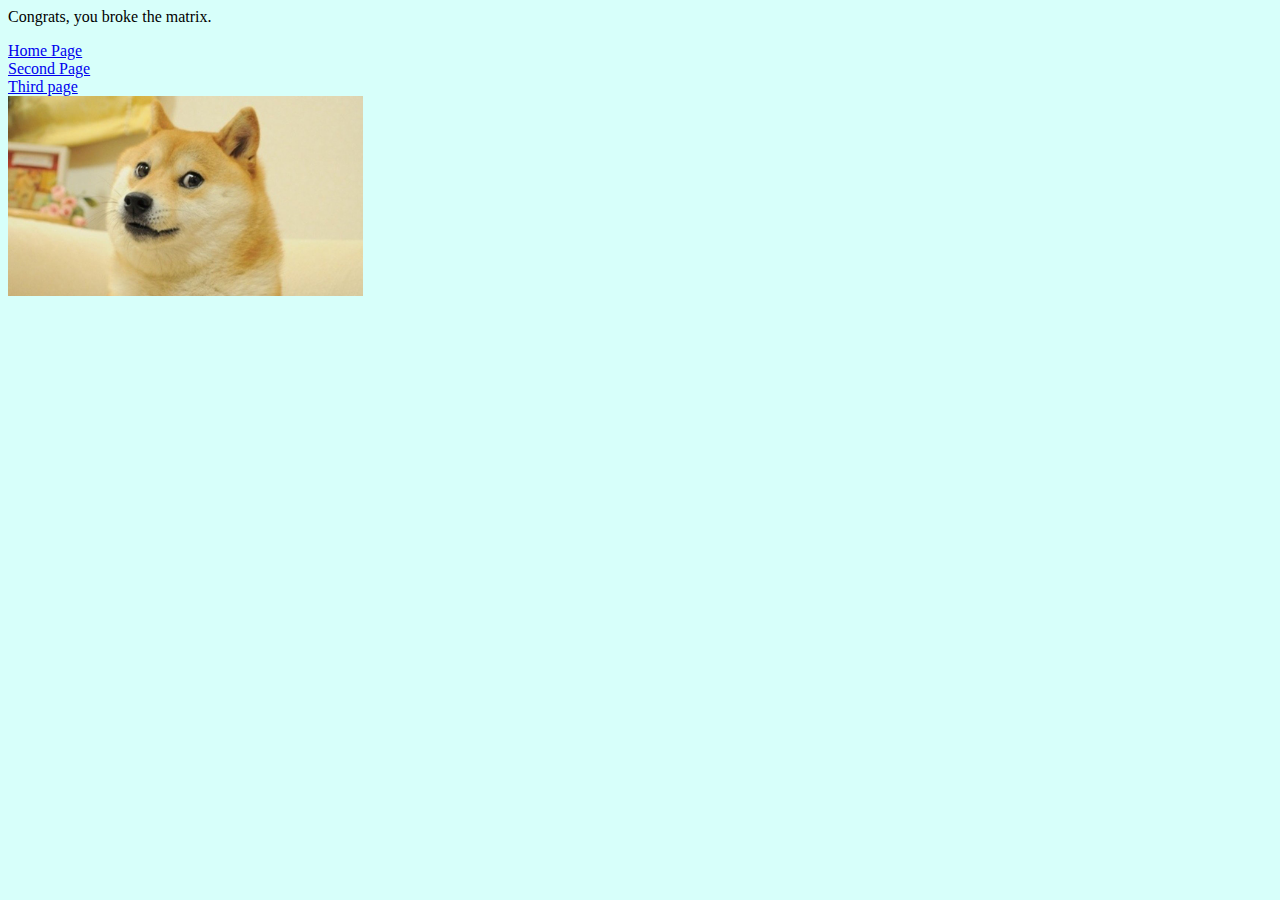
==== fourth.html @ 886f30c7 "Xtra pages" ====
<html>
    <style type="text/css">
    body {
        background-color: #D7FFFA;
    }
    </style>
    <head>
        <title>RIP AP Comp Sci. Students</title>
    </head>
    <body>
        <p>Congrats, you broke the matrix.</p>
        <a href=""></a>
        <a href="index.html"> Home Page </a><br>
        <a href="second.html"> Second Page </a><br>
        <a href="Third.html"> Third page </a><br>
        <img src="doge.jpg" width="355" height="200"></img>
    </body>
</html>
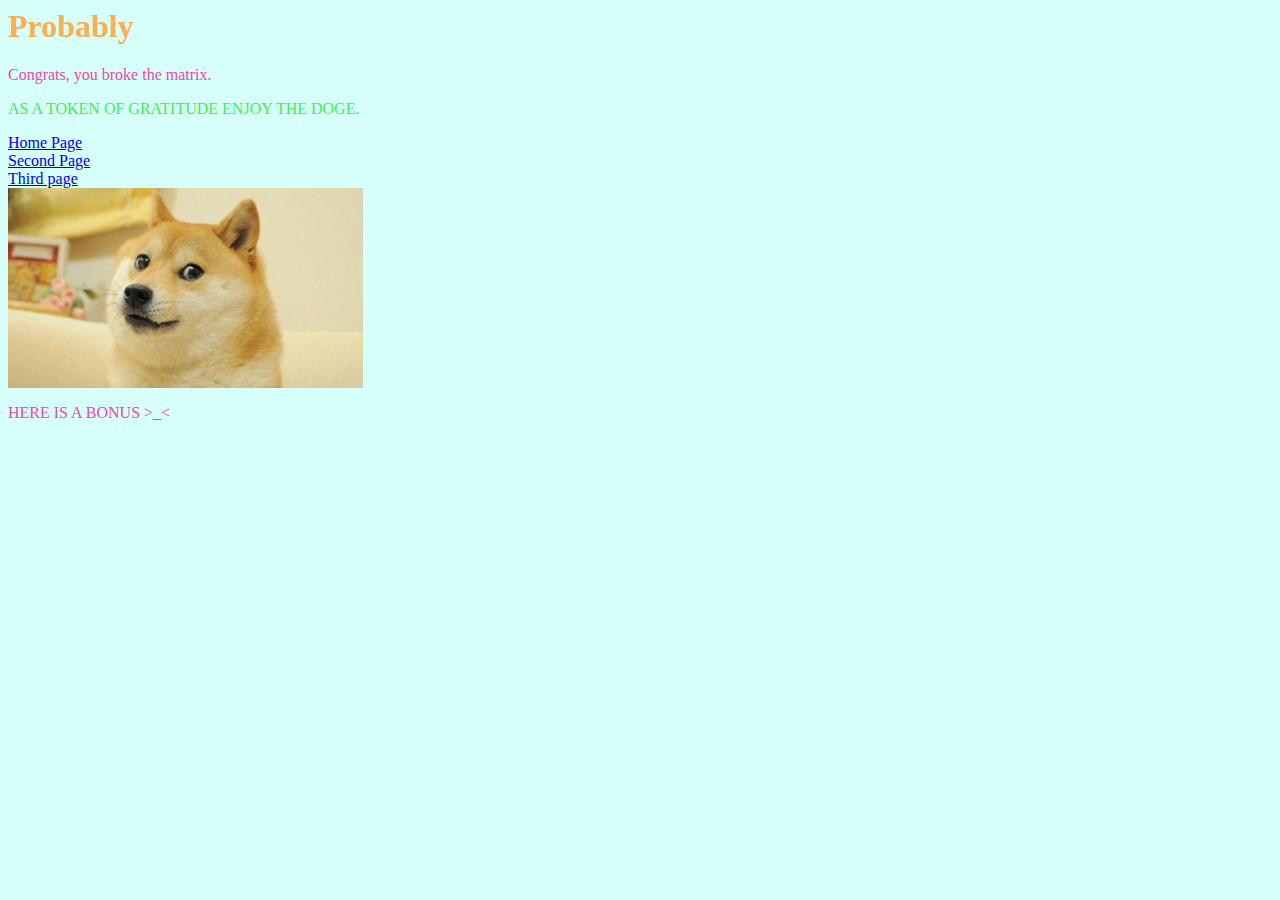
==== commit 42a201f2: "color and doge" ====
--- a/fourth.html
+++ b/fourth.html
@@ -1,18 +1,24 @@
 <html>
     <style type="text/css">
     body {
-        background-color: #D7FFFA;
-    }
+        background-color: #D7FFFA;}
+        h1   {color: #f9af54;}
+        p    {color: #f246a7;}
     </style>
     <head>
         <title>RIP AP Comp Sci. Students</title>
     </head>
+    <h1>Probably</h1>
     <body>
         <p>Congrats, you broke the matrix.</p>
+        <p style="color:#40ed57;">AS A TOKEN OF GRATITUDE ENJOY THE DOGE.</p>
         <a href=""></a>
         <a href="index.html"> Home Page </a><br>
         <a href="second.html"> Second Page </a><br>
-        <a href="Third.html"> Third page </a><br>
+        <a href="third.html"> Third page </a><br>
         <img src="doge.jpg" width="355" height="200"></img>
+        <p>HERE IS A BONUS >_<</p>
+        <embed width="420" height="315"
+src="https://www.youtube.com/embed/alJHDHo9nMA">
     </body>
 </html>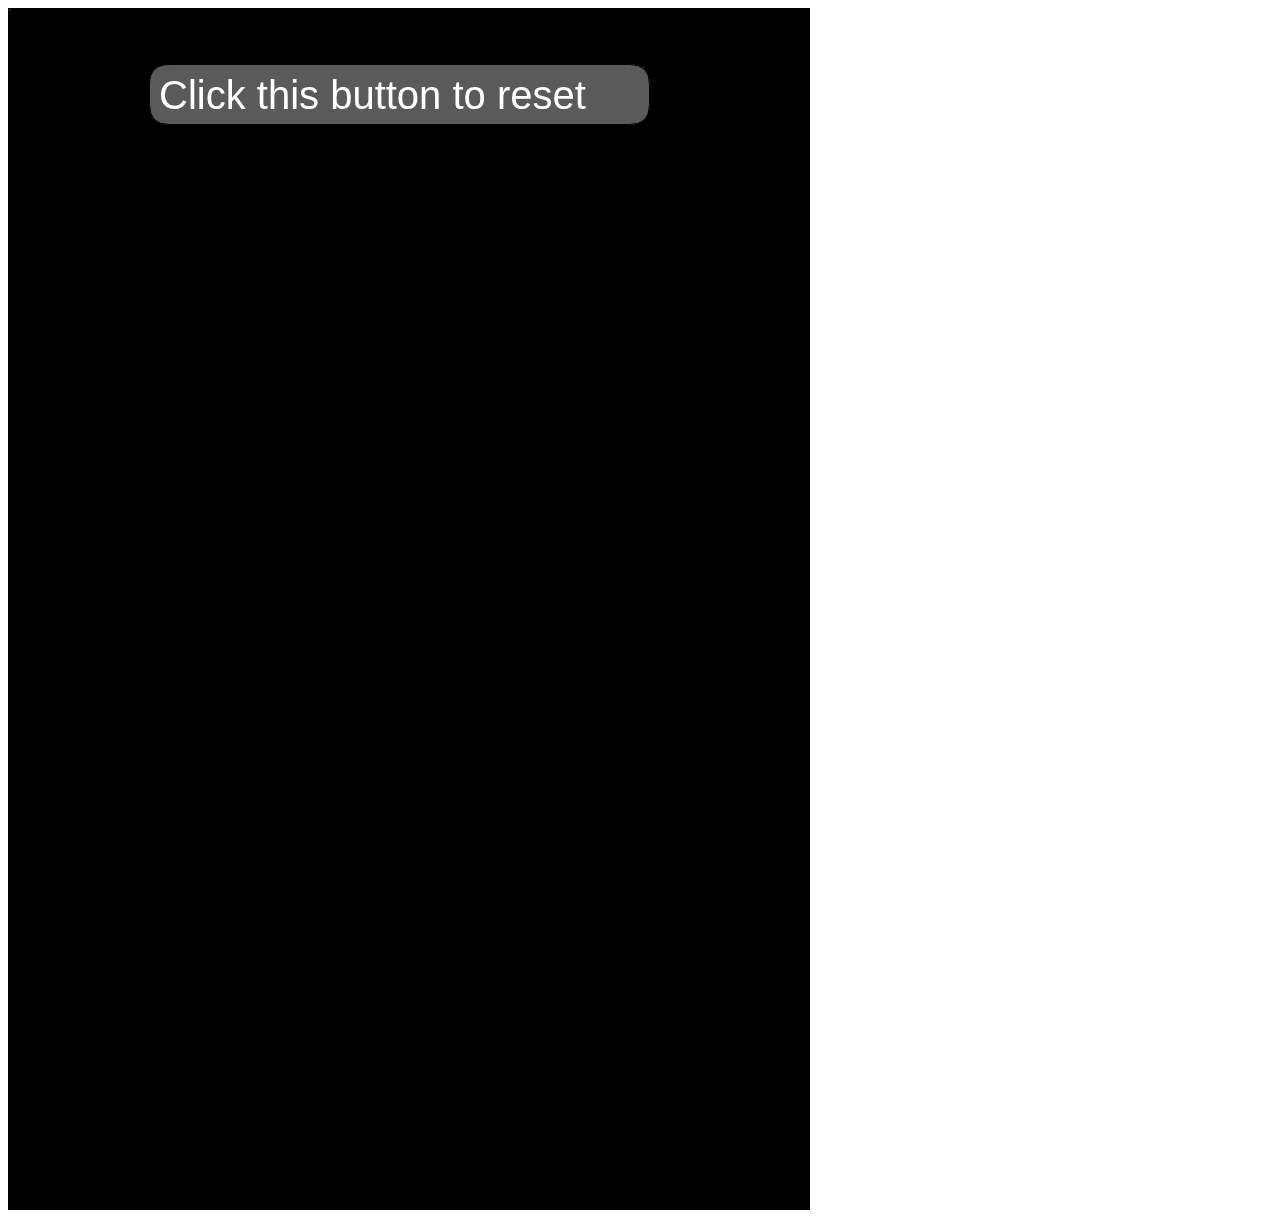
==== commit ca43d802: "made processing" ====
--- a/fourth.html
+++ b/fourth.html
@@ -1,24 +1,54 @@
 <html>
-    <style type="text/css">
-    body {
-        background-color: #D7FFFA;}
-        h1   {color: #f9af54;}
-        p    {color: #f246a7;}
-    </style>
-    <head>
-        <title>RIP AP Comp Sci. Students</title>
-    </head>
-    <h1>Probably</h1>
-    <body>
-        <p>Congrats, you broke the matrix.</p>
-        <p style="color:#40ed57;">AS A TOKEN OF GRATITUDE ENJOY THE DOGE.</p>
-        <a href=""></a>
-        <a href="index.html"> Home Page </a><br>
-        <a href="second.html"> Second Page </a><br>
-        <a href="third.html"> Third page </a><br>
-        <img src="doge.jpg" width="355" height="200"></img>
-        <p>HERE IS A BONUS >_<</p>
-        <embed width="420" height="315"
-src="https://www.youtube.com/embed/alJHDHo9nMA">
-    </body>
+<head>
+<meta http-equiv="Content-Type" content="text/html; charset=UTF-8" />
+<title>Processing Demo</title>
+<script type="text/javascript" src="processingJS.js"></script>
+</head>
+<body>
+
+
+<script type="text/processing">
+void setup(){
+size(800,1200);
+background(0);
+}
+int x = 0;
+int speed = 2;
+int value = 0;
+int acc = 0;
+int s = 0;
+int fc = 0;
+
+void mousePressed(){
+if (mouseX > 140 && mouseX < 640 && mouseY > 55 && mouseY < 115){
+background(0);
+s = 0;
+}
+
+}
+
+void draw(){
+stroke(4);
+fill(90);
+if (mouseX > 140 && mouseX < 640 && mouseY > 55 && mouseY < 115){
+fill(255,55,0);
+}
+rect(140, 55, 500, 60, 20);
+fill(255);
+textSize(40);
+text("Click this button to reset", 150, 100); 
+fill(random(200),random(255),random(255));
+stroke(4);
+ellipse(mouseX, mouseY, s, s); 
+if (acc %15 == 0 && s < 300){
+s ++;
+}
+acc ++;
+
+}
+
+</script>
+
+<canvas id="sketch" style="border: 1px solid black;"></canvas>
+</body>
 </html>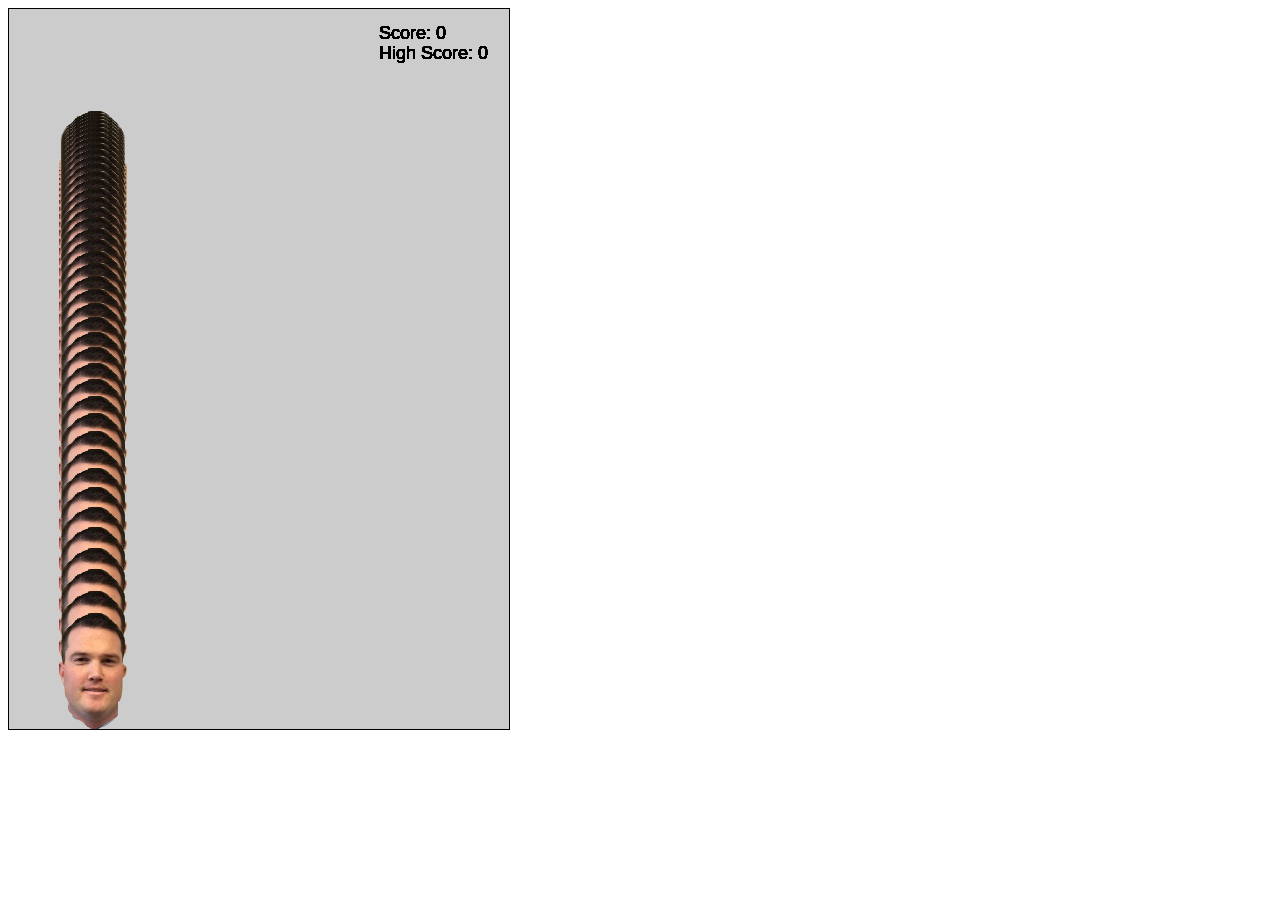
==== commit d6854a9f: "java game" ====
--- a/fourth.html
+++ b/fourth.html
@@ -8,45 +8,191 @@
 
 
 <script type="text/processing">
+import processing.pdf.*;
+
+PImage bg; PImage bgR; PImage cat; PImage cat2; PImage costume;
+int x; int cx; int cy; int cVy;
+int numKnives = 7;
+int gameState; PImage knife; int[] kx = new int[numKnives]; int[] ky = new int[numKnives]; int count;
+int score; int highScore; 
+PImage back2;
+
+PImage fireBall; int fx; int fy;
+int fireCount; int bulletCount;
+boolean isShooting; boolean bull;
+
 void setup(){
-size(800,1200);
-background(0);
-}
-int x = 0;
-int speed = 2;
-int value = 0;
-int acc = 0;
-int s = 0;
-int fc = 0;
-
+  isShooting = true;
+  bull = false;
+  gameState = 0;
+  size(500,720);
+  bg = loadImage("./img/bg.jpg");
+  bgR = loadImage("./img/bg.jpg");
+  cat = loadImage("./img/doug.png");
+  cat2 = loadImage("./img/mCSheri.png");
+  costume = cat;
+  knife = loadImage("./img/Bless.png");
+  fireBall = loadImage("./img/fire.png");
+  back2 = loadImage("./img/Doug.png");
+  cVy = 2;
+  cy = 100;
+  cx = 50;
+  fx = width + 10000;
+  for(int i =0; i < numKnives ; i++){
+    kx[i] = width + (int)random(50, 200) + 200*i;
+    ky[i] = height/2 + (int)random(-200,200);
+  }
+  
+}
+
+
+void draw(){
+
+  count++;
+  move();
+  if(score > highScore){
+        highScore = score;
+  }
+  if(gameState==0){
+  //Background goes on top!  (first!)
+  image(bg, x, 0);
+  image(bgR, x+bg.width-6, 0);
+  image(bg, x+2*bg.width -12, 0);
+  if(x < -(2*bg.width+12)){
+    x=0;
+  } 
+  
+  //SQUID CODE!!
+  for(int i = 0; i<numKnives ; i++){
+    kx[i]-= 2;
+    if(kx[i] < -10){
+      score++;
+      kx[i] = width + (int)random(50, 200);
+      ky[i] = height/2 + (int)random(-200,200);
+    }
+    if(abs((int)((fx+50)-(kx[i]+50))) < 100 && abs((int)((fy+50) - (ky[i]+26))) < 76){
+      kx[i]+=2000;
+      fx = width +20000;
+      score++;
+    }
+    if(abs((int)((cx+35)-(kx[i]+50))) < 85 && abs((int)((cy+58) - (ky[i]+26))) < 84){
+      gameState=1;
+    }
+    image(knife, kx[i], ky[i]);
+  }
+  //FIREBALL CODE
+  image(fireBall, fx, fy);
+  fx += 10;
+  if(fx > width + 20){
+    fx = 20000;
+  } 
+  
+  //CAT CODE!!!
+  image(costume, cx,cy);
+  cy = cy + cVy;
+  if(count%2 ==0){
+    cVy ++;
+  }
+  x--;
+  checkCat();
+  
+  
+ //END GAMESTATE 0 
+ }
+
+  //Mario Dies:
+  if(gameState==1){
+
+    //BEGIN BUTTON
+    textSize(34);   //SIZE OF TEXT
+    text("You died!!!", 100,146);
+    fill(245); 
+    rect(90,160, 240, 45, 10);  //BACKGROUND OF BUTTON
+    fill(0);
+    //END BUTTON
+    
+    //RESTART GAME
+    if(mouseX > 90 && mouseY > 160 && mouseX < 330 && mouseY < 205){
+      if (mousePressed){
+        cy = 100;
+        cVy = 2;
+        cx = 50;
+        score = 0;
+        for(int i =0; i < numKnives ; i++){
+          kx[i] = width + (int)random(50, 200) + 200*i;
+          ky[i] = height/2 + (int)random(-200,200);
+        }
+        gameState=0;             
+      }
+ 
+      else{  //HOVER OVER BUT NOT CLICK
+        fill(255,0,0);
+        rect(90,160, 240, 45, 10);
+        fill(0);
+        text("Play Again?", 100,196);  //TEXT ON BUTTON
+      }
+    }
+    else{
+      text("Click Me!!", 100,196);  //TEXT ON BUTTON
+    }  
+  }
+  
+  //TEXT TO SCREEN
+  fill(0);
+  textSize(18);
+  text("Score: " + score, width -130, 30);
+  text("High Score: " + highScore, width - 130, 50);
+  
+}
+
+
+void move(){
+  if (keyPressed){    
+    if(cx > 0 && keyCode==LEFT){
+      cx-=2;
+    }
+    else if(cx <width/2 && keyCode==RIGHT){
+      cx+=2;
+    }
+  }
+
+}
+
+void keyPressed(){
+  if(key==32){
+    fire();
+  }
+}
 void mousePressed(){
-if (mouseX > 140 && mouseX < 640 && mouseY > 55 && mouseY < 115){
-background(0);
-s = 0;
-}
-
-}
-
-void draw(){
-stroke(4);
-fill(90);
-if (mouseX > 140 && mouseX < 640 && mouseY > 55 && mouseY < 115){
-fill(255,55,0);
-}
-rect(140, 55, 500, 60, 20);
-fill(255);
-textSize(40);
-text("Click this button to reset", 150, 100); 
-fill(random(200),random(255),random(255));
-stroke(4);
-ellipse(mouseX, mouseY, s, s); 
-if (acc %15 == 0 && s < 300){
-s ++;
-}
-acc ++;
-
-}
-
+  if(mouseButton == LEFT){
+    cVy = -11;
+  }
+  else if(mouseButton == RIGHT){
+    fire();
+  }
+  costume = cat2;
+  
+}
+
+void mouseReleased(){
+  costume = cat; 
+}
+void fire(){
+  fx = cx + 20;
+  fy = cy + 45;
+  fireCount++;
+  if(fireCount > 4){
+    isShooting = true;
+  }
+  else{
+    isShooting = false;
+  }
+}
+void checkCat(){
+  if(cy > height || cy < -80){
+    gameState =1;
+  }
+}
 </script>
 
 <canvas id="sketch" style="border: 1px solid black;"></canvas>
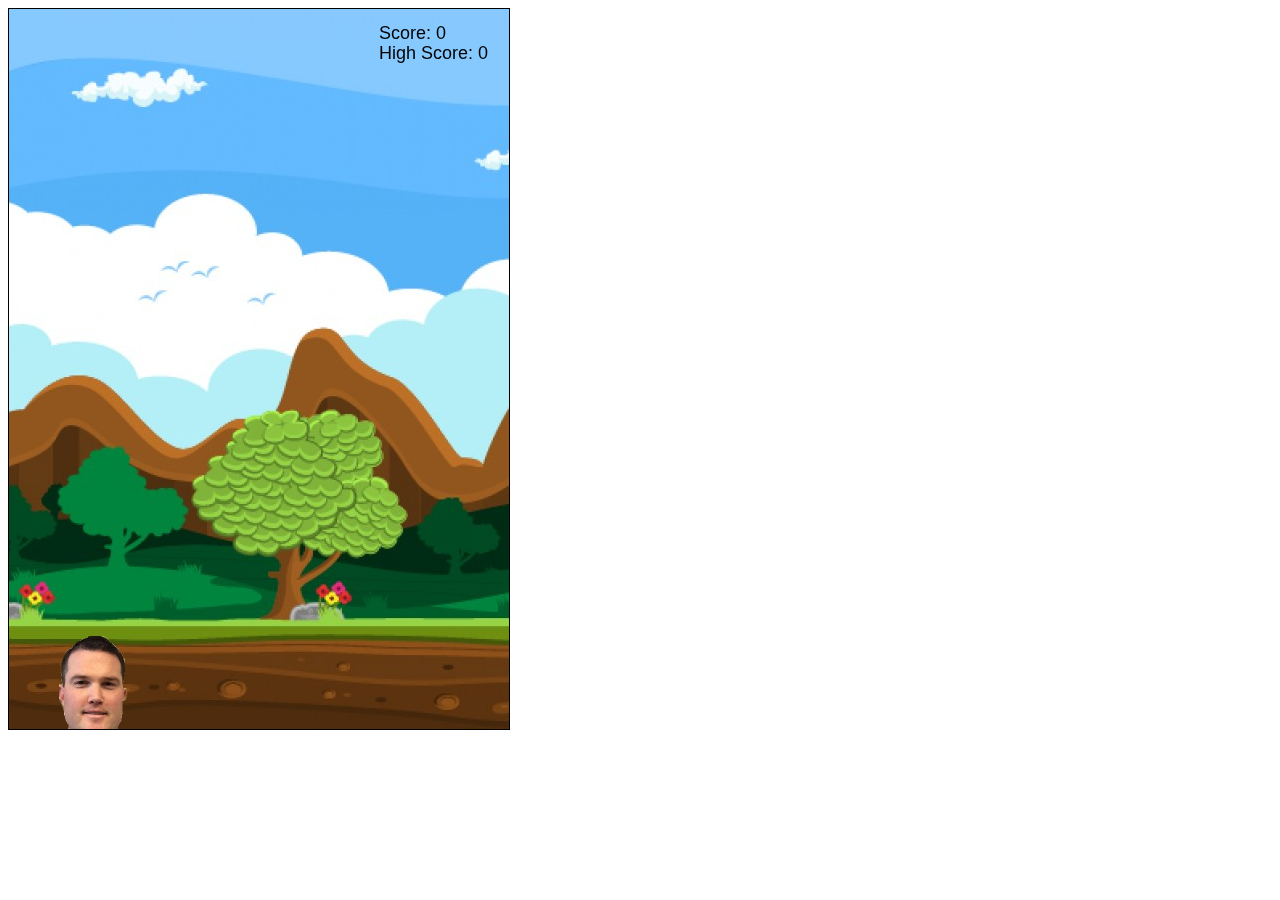
==== commit 7809dadd: "Game fixed" ====
--- a/fourth.html
+++ b/fourth.html
@@ -1,7 +1,7 @@
 <html>
 <head>
 <meta http-equiv="Content-Type" content="text/html; charset=UTF-8" />
-<title>Processing Demo</title>
+<title>Flappy Doug</title>
 <script type="text/javascript" src="processingJS.js"></script>
 </head>
 <body>
@@ -26,14 +26,13 @@
   bull = false;
   gameState = 0;
   size(500,720);
-  bg = loadImage("./img/bg.jpg");
-  bgR = loadImage("./img/bg.jpg");
+  bg = loadImage("./img/Bg.jpg");
+  bgR = loadImage("./img/Bg.1.jpg");
   cat = loadImage("./img/doug.png");
-  cat2 = loadImage("./img/mCSheri.png");
+  cat2 = loadImage("./img/doug.png");
   costume = cat;
   knife = loadImage("./img/Bless.png");
   fireBall = loadImage("./img/fire.png");
-  back2 = loadImage("./img/Doug.png");
   cVy = 2;
   cy = 100;
   cx = 50;
@@ -193,6 +192,7 @@
     gameState =1;
   }
 }
+
 </script>
 
 <canvas id="sketch" style="border: 1px solid black;"></canvas>
